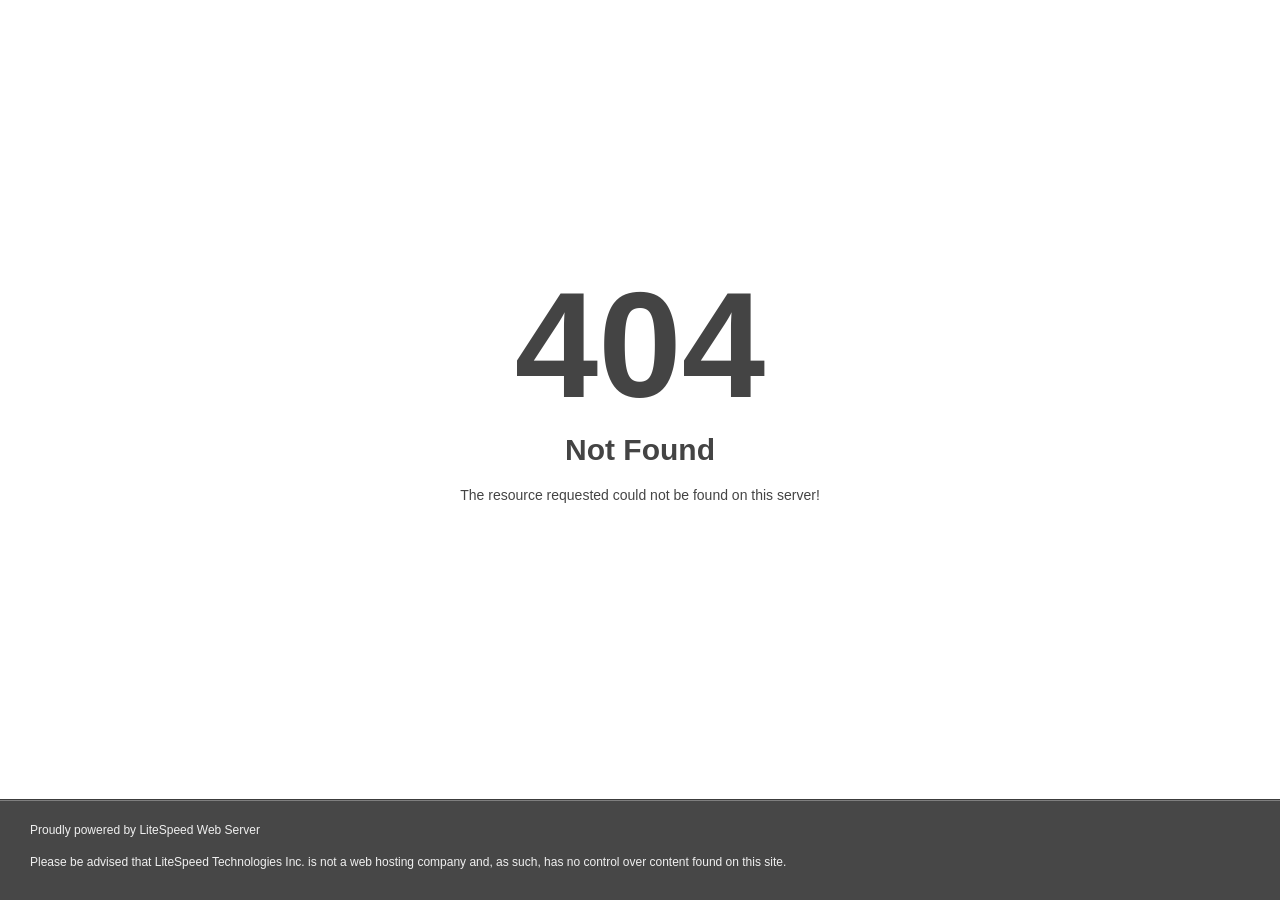
==== css/overlays/02.html @ ed6ded51 "initial" ====
<!DOCTYPE html>
<html style="height:100%">
<head>
<meta name="viewport" content="width=device-width, initial-scale=1, shrink-to-fit=no" />
<title> 404 Not Found
</title><style>@media (prefers-color-scheme:dark){body{background-color:#000!important}}</style></head>
<body style="color: #444; margin:0;font: normal 14px/20px Arial, Helvetica, sans-serif; height:100%; background-color: #fff;">
<div style="height:auto; min-height:100%; ">     <div style="text-align: center; width:800px; margin-left: -400px; position:absolute; top: 30%; left:50%;">
        <h1 style="margin:0; font-size:150px; line-height:150px; font-weight:bold;">404</h1>
<h2 style="margin-top:20px;font-size: 30px;">Not Found
</h2>
<p>The resource requested could not be found on this server!</p>
</div></div><div style="color:#f0f0f0; font-size:12px;margin:auto;padding:0px 30px 0px 30px;position:relative;clear:both;height:100px;margin-top:-101px;background-color:#474747;border-top: 1px solid rgba(0,0,0,0.15);box-shadow: 0 1px 0 rgba(255, 255, 255, 0.3) inset;">
<br>Proudly powered by LiteSpeed Web Server<p>Please be advised that LiteSpeed Technologies Inc. is not a web hosting company and, as such, has no control over content found on this site.</p></div></body></html>
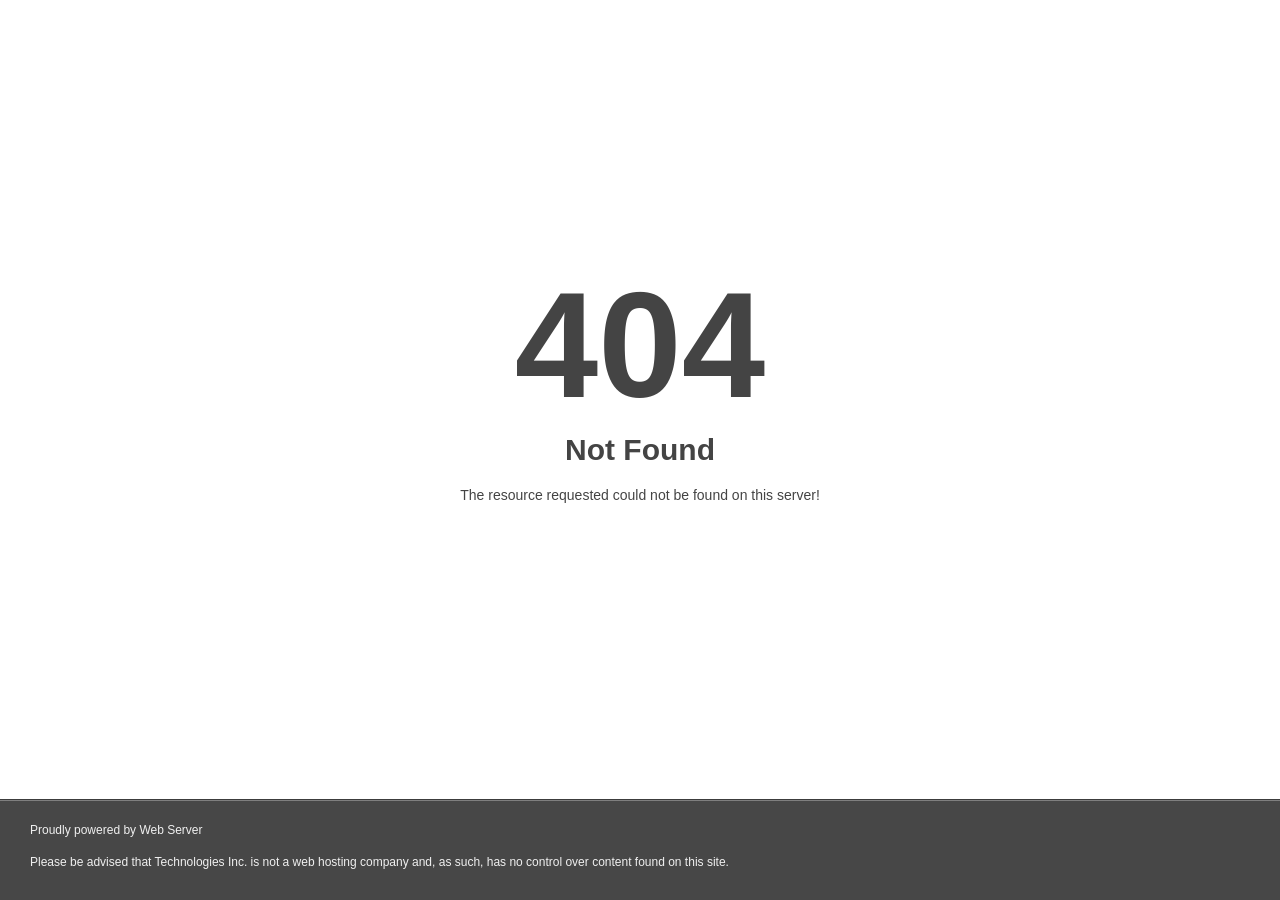
==== commit 4133ac5e: "bg chnaged to weblysi logo theam" ====
--- a/css/overlays/02.html
+++ b/css/overlays/02.html
@@ -11,4 +11,4 @@
 </h2>
 <p>The resource requested could not be found on this server!</p>
 </div></div><div style="color:#f0f0f0; font-size:12px;margin:auto;padding:0px 30px 0px 30px;position:relative;clear:both;height:100px;margin-top:-101px;background-color:#474747;border-top: 1px solid rgba(0,0,0,0.15);box-shadow: 0 1px 0 rgba(255, 255, 255, 0.3) inset;">
-<br>Proudly powered by LiteSpeed Web Server<p>Please be advised that LiteSpeed Technologies Inc. is not a web hosting company and, as such, has no control over content found on this site.</p></div></body></html>
+<br>Proudly powered by Web Server<p>Please be advised that Technologies Inc. is not a web hosting company and, as such, has no control over content found on this site.</p></div></body></html>
